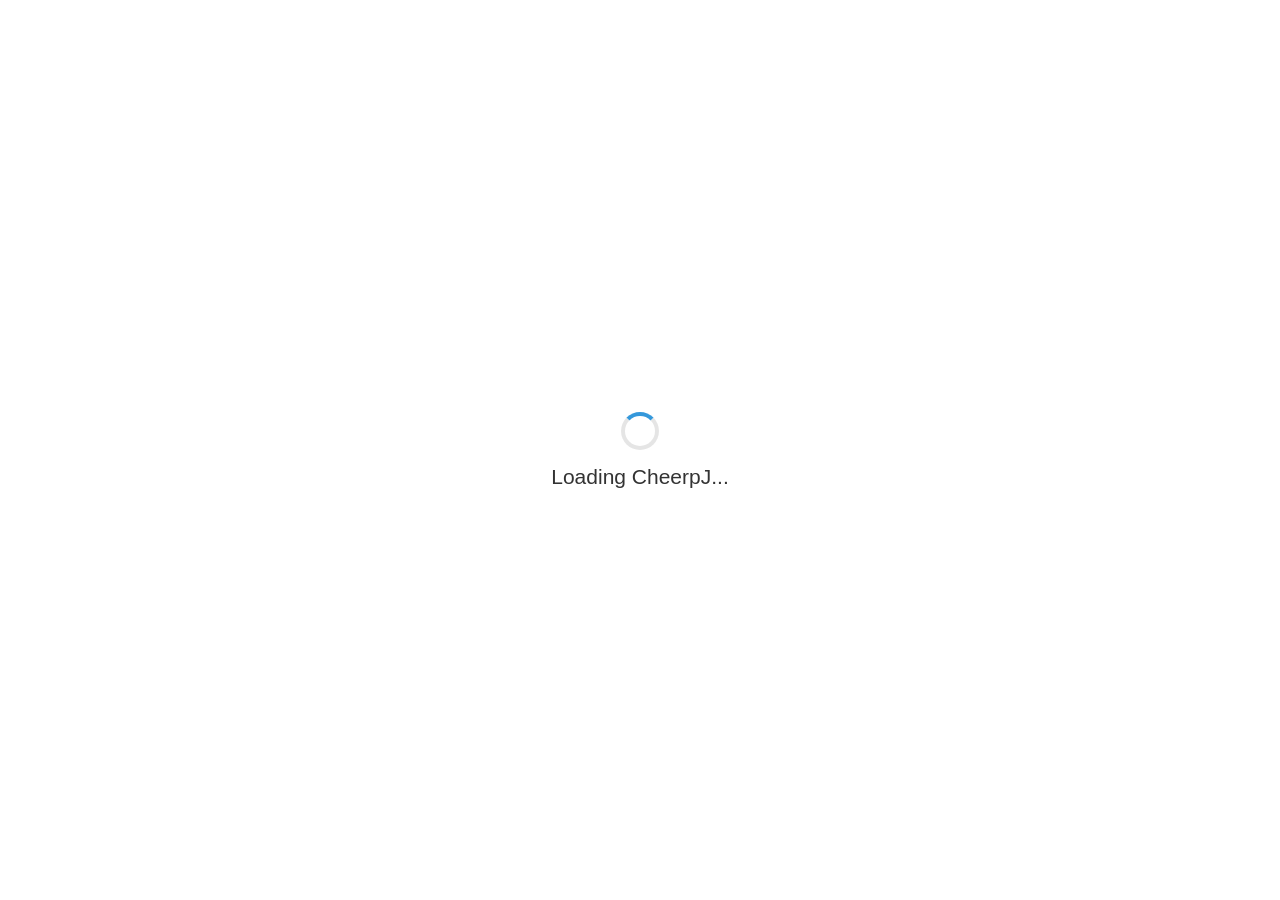
==== index.html @ db4577a7 "Add files via upload" ====
<!DOCTYPE html>
<html lang="en">
  <head>
    <meta charset="UTF-8" />
    <meta name="viewport" content="width=240, initial-scale=1.0" />
    <title>freej2me-web</title>
  </head>

  <body>
    <style>
      :root {
        --primary-bg: #f2f2f2;
        --secondary-bg: #ffffff;
        --header-bg: #2c3e50;
        --header-text: #ffffff;
        --text-color: #333333;
        --border-color: #dddddd;
        --button-bg: #3498db;
        --button-text: #ffffff;
        --button-hover-bg: #2980b9;
        --danger-bg: #e74c3c;
        --danger-hover-bg: #c0392b;
        --font-family: Arial, sans-serif;
      }

      html,
      body {
        height: 100%;
        margin: 0;
        padding: 0;
        background-color: var(--primary-bg);
        font-family: var(--font-family);
        font-size: 14px;
        color: var(--text-color);
      }

      main {
        width: 240px;
        margin: 0 auto;
        padding-bottom: 20px;
      }

      /* Header and Menu Bar */
      .header {
        background-color: var(--header-bg);
        color: var(--header-text);
        padding: 8px 10px;
        display: flex;
        justify-content: space-between;
        align-items: center;
        position: sticky;
        top: 0;
        z-index: 100;
      }

      .header h1 {
        margin: 0;
        font-size: 1.2em;
      }

      .menu-btn {
        background: none;
        border: 1px solid var(--header-text);
        color: var(--header-text);
        padding: 4px 8px;
        border-radius: 3px;
        cursor: pointer;
        font-size: 0.9em;
      }

      .menu-dropdown {
        display: none;
        position: absolute;
        top: 38px;
        right: 10px;
        background-color: var(--secondary-bg);
        border: 1px solid var(--border-color);
        border-radius: 4px;
        box-shadow: 0 2px 5px rgba(0, 0, 0, 0.2);
        z-index: 101;
        width: 120px;
      }

      .menu-dropdown button {
        display: block;
        width: 100%;
        padding: 10px 15px;
        border: none;
        background: none;
        text-align: left;
        cursor: pointer;
        color: var(--text-color);
        font-size: 1em;
        border-bottom: 1px solid var(--border-color);
        box-sizing: border-box;
      }
      .menu-dropdown button:last-child {
        border-bottom: none;
      }

      .menu-dropdown button:hover {
        background-color: #f0f0f0;
      }

      /* Screen Management */
      .screen {
        display: none;
        padding: 10px;
      }

      .screen.active {
        display: block;
      }
      
      h2 {
        font-size: 1.1em;
        margin-top: 0;
        margin-bottom: 10px;
        border-bottom: 1px solid var(--border-color);
        padding-bottom: 5px;
      }

      /* Game List */
      .game-list {
        background-color: var(--secondary-bg);
        border-radius: 4px;
        overflow: hidden;
        border: 1px solid var(--border-color);
        margin-bottom: 10px;
      }

      .game-item {
        display: flex;
        align-items: center;
        justify-content: space-between;
        padding: 8px;
        border-bottom: 1px solid var(--border-color);
      }
      .game-item:last-child {
        border-bottom: none;
      }

      .game-item a {
        display: flex;
        align-items: center;
        text-decoration: none;
        color: var(--text-color);
        flex-grow: 1;
        gap: 10px;
      }

      .game-item .icon {
        width: 32px;
        height: 32px;
        flex-shrink: 0;
      }

      .game-item .game-info {
        font-weight: bold;
        white-space: nowrap;
        overflow: hidden;
        text-overflow: ellipsis;
      }
      
      .btn-manage {
          padding: 5px 10px;
          font-size: 0.9em;
          border: 1px solid #ccc;
          background-color: #f9f9f9;
          cursor: pointer;
          border-radius: 3px;
          flex-shrink: 0;
      }
      .btn-manage:hover {
          background-color: #e9e9e9;
      }

      /* Forms and Controls */
       .btn {
        display: block;
        width: 100%;
        padding: 10px;
        margin: 10px 0;
        font-size: 1em;
        cursor: pointer;
        border: 1px solid var(--button-bg);
        background-color: var(--button-bg);
        color: var(--button-text);
        border-radius: 3px;
        text-align: center;
        text-decoration: none;
        box-sizing: border-box;
      }
      .btn:hover {
          background-color: var(--button-hover-bg);
      }
      .btn-danger {
          background-color: var(--danger-bg);
          border-color: var(--danger-bg);
      }
      .btn-danger:hover {
          background-color: var(--danger-hover-bg);
      }
      .btn-outline {
          background-color: transparent;
          color: var(--text-color);
          border: 1px solid #aaa;
      }
      .btn-outline:hover {
          background-color: #f0f0f0;
      }


      .form-group {
        margin-bottom: 12px;
      }

      .form-group label {
        display: block;
        margin-bottom: 4px;
        font-weight: bold;
      }

      input[type="file"],
      select,
      input[type="number"],
      textarea {
        width: 100%;
        padding: 8px;
        border: 1px solid var(--border-color);
        border-radius: 3px;
        box-sizing: border-box;
        font-size: 1em;
      }
      
      .custom-size-inputs {
          display: flex;
          gap: 10px;
          margin-top: 5px;
      }

      .checkbox {
          display: flex;
          align-items: center;
          margin-bottom: 8px;
          background-color: #f9f9f9;
          padding: 8px;
          border-radius: 3px;
      }
      .checkbox input {
          margin-right: 8px;
      }

      /* Preview Container */
      .preview-container {
          background-color: var(--secondary-bg);
          padding: 10px;
          border: 1px solid var(--border-color);
          border-radius: 3px;
          margin-bottom: 15px;
          text-align: center;
      }
      .preview-container .preview-icon {
          width: 48px;
          height: 48px;
          margin: 0 auto 5px;
      }
       .preview-container .preview-name {
           font-weight: bold;
       }

      /* Keyboard Controls */
      .keyboard-controls table {
          width: 100%;
          font-size: 0.9em;
      }
       .keyboard-controls .key {
          background-color: var(--secondary-bg);
          border: 1px solid var(--border-color);
          border-radius: 2px;
          padding: 2px 4px;
          font-family: monospace;
       }
       .keyboard-controls td:first-child {
            padding-right: 10px;
        }

       #loading {
        position: fixed;
        display: flex;
        flex-direction: column;
        justify-content: center;
        align-items: center;
        inset: 0;
        font-size: 1.5em;
        background-color: #fff;
        z-index: 200;
      }
       .spinner {
        border: 4px solid rgba(0, 0, 0, 0.1);
        border-radius: 50%;
        border-top: 4px solid var(--button-bg);
        width: 30px;
        height: 30px;
        animation: spin 1s linear infinite;
        margin-bottom: 15px;
      }

      @keyframes spin {
        0% { transform: rotate(0deg); }
        100% { transform: rotate(360deg); }
      }
    </style>
    
    <div id="loading"><div class="spinner"></div>Loading...</div>

    <main id="main" style="display: none">
      <div class="header">
        <h1>freej2me</h1>
        <button class="menu-btn" id="menu-btn">Menu</button>
        <div class="menu-dropdown" id="menu-dropdown">
          <button id="import-data-btn">Import Data</button>
          <button id="export-data-btn">Export Data</button>
          <button id="keyboard-controls-btn">Controls</button>
        </div>
      </div>

      <!-- Main Screen: Game List -->
      <div id="screen-main" class="screen active">
        <h2>Installed Games</h2>
        <div id="game-list" class="game-list">
          <!-- Game items will be populated by JS -->
        </div>
        <button id="add-game-screen-btn" class="btn">Add New Game</button>
      </div>

      <!-- Add/Edit Game Screen -->
      <div id="screen-add-edit" class="screen">
        <h2 id="add-edit-text">Add new game</h2>
        
        <div id="file-input-step">
          <div class="form-group">
            <label for="game-file-input">Select JAR file</label>
            <input type="file" id="game-file-input" accept=".jar" />
          </div>
        </div>

        <div id="file-input-jad-step" style="display: none">
          <p>This game may require a JAD file. Please upload one.</p>
          <div class="form-group">
            <label for="upload-descriptor-file-input">Select JAD file</label>
            <input type="file" id="upload-descriptor-file-input" accept=".jad" />
          </div>
          <button id="continue-without-jad" class="btn btn-outline">Continue without JAD</button>
        </div>

        <div id="file-input-loading" style="display: none; text-align: center; padding: 20px;">
          <div class="spinner" style="margin: 0 auto 10px;"></div>
          <span>Analyzing...</span>
        </div>

        <div id="add-manage-step" style="display: none">
          <div id="preview" class="preview-container">
            <img class="preview-icon" />
            <div class="preview-name">Game name</div>
          </div>
          
          <div id="edit-settings-container">
             <div class="form-group">
              <label for="phoneType">Phone type:</label>
              <select id="phoneType">
                <option value="Standard">Standard</option>
                <option value="Nokia">Nokia</option>
                <option value="Motorola">Motorola</option>
                <option value="Siemens">Siemens</option>
                <option value="SonyEricsson">SonyEricsson</option>
              </select>
            </div>
            <div class="form-group">
              <label for="screenSize">Screen Size:</label>
              <select id="screenSize">
                <option value="240x320">240x320</option>
                <option value="176x220">176x220</option>
                <option value="176x208">176x208</option>
                <option value="128x160">128x160</option>
                <option value="128x128">128x128</option>
                <option value="custom">Custom</option>
              </select>
              <div class="custom-size-inputs" id="edit-custom-size-inputs" style="display:none;">
                <input type="number" placeholder="W" id="customWidth" min="1"/>
                <input type="number" placeholder="H" id="customHeight" min="1"/>
              </div>
            </div>
             <div class="form-group">
              <label for="fontSize">Font size:</label>
              <select id="fontSize">
                <option value="0">Dynamic</option>
                <option value="1">Small</option>
                <option value="2">Medium</option>
                <option value="3">Large</option>
              </select>
            </div>
             <div class="form-group">
              <label for="dgFormat">Graphics Format:</label>
              <select id="dgFormat">
                <option value="444">444 RGB</option>
                <option value="4444">4444 ARGB</option>
                <option value="565">565 ARGB</option>
                <option value="888">888 ARGB</option>
                <option value="8888">8888 ARGB</option>
              </select>
            </div>
            <label class="checkbox"><input type="checkbox" name="enableSound" /> Enable sound</label>
            <label class="checkbox"><input type="checkbox" name="forceFullscreen" /> Force fullscreen</label>
            <label class="checkbox"><input type="checkbox" name="textureDisableFilter" /> Disable texture filtering</label>
          </div>
          <button class="btn" id="add-save-button">Add game</button>
          <div id="manage-controls-after-save" style="margin-top:20px; display:none;">
              <button id="wipe-data-btn" class="btn btn-outline">Wipe Game Data</button>
              <button id="uninstall-btn" class="btn btn-danger">Uninstall Game</button>
          </div>
        </div>
        <button id="back-to-main-btn" class="btn btn-outline">Back to List</button>
      </div>

      <!-- Keyboard Controls Screen -->
      <div id="screen-keyboard" class="screen">
          <h2>Keyboard Controls</h2>
          <div class="keyboard-controls">
            <table>
              <tr><td><span class="key">F1</span>, <span class="key">Q</span></td><td>Left soft key</td></tr>
              <tr><td><span class="key">F2</span>, <span class="key">W</span></td><td>Right soft key</td></tr>
              <tr><td><span class="key">Arrows</span></td><td>Directional Pad</td></tr>
              <tr><td><span class="key">Enter</span></td><td>Action key</td></tr>
              <tr><td><span class="key">0-9</span></td><td>Keypad numbers</td></tr>
              <tr><td><span class="key">Esc</span></td><td>Options Menu</td></tr>
            </table>
          </div>
          <button id="back-from-keyboard-btn" class="btn btn-outline">Back</button>
      </div>
      
      <!-- Hidden elements for JS interaction -->
      <input type="file" id="import-data-file" style="display: none" accept=".zip"/>
      <a id="export-data-link" style="display: none" download="freej2me-data.zip"></a>
      <button id="clear-current" style="display:none;"></button>

    </main>

    <script>
        // UI Navigation Script
        document.addEventListener('DOMContentLoaded', () => {
            const screens = {
                main: document.getElementById('screen-main'),
                addEdit: document.getElementById('screen-add-edit'),
                keyboard: document.getElementById('screen-keyboard'),
            };

            function showScreen(screenName) {
                Object.values(screens).forEach(s => s.classList.remove('active'));
                if (screens[screenName]) {
                    screens[screenName].classList.add('active');
                }
                window.scrollTo(0, 0);
            }

            const menuBtn = document.getElementById('menu-btn');
            const menuDropdown = document.getElementById('menu-dropdown');
            menuBtn.addEventListener('click', () => {
                menuDropdown.style.display = menuDropdown.style.display === 'block' ? 'none' : 'block';
            });

            document.addEventListener('click', (e) => {
                if (!menuBtn.contains(e.target) && !menuDropdown.contains(e.target)) {
                    menuDropdown.style.display = 'none';
                }
            });

            document.getElementById('add-game-screen-btn').addEventListener('click', () => {
                document.getElementById('clear-current').click(); // Use existing logic to reset form
                showScreen('addEdit');
            });

            document.getElementById('back-to-main-btn').addEventListener('click', () => {
                 if(confirm("Discard any changes?")) {
                    showScreen('main');
                 }
            });
            
            document.getElementById('keyboard-controls-btn').addEventListener('click', () => {
                menuDropdown.style.display = 'none';
                showScreen('keyboard');
            });
            
            document.getElementById('back-from-keyboard-btn').addEventListener('click', () => showScreen('main'));

            window.uiNavigate = showScreen;
        });
    </script>
    <script src="./loader.js"></script>
    <script type="module" src="./src/launcher.js"></script>
  </body>
</html>
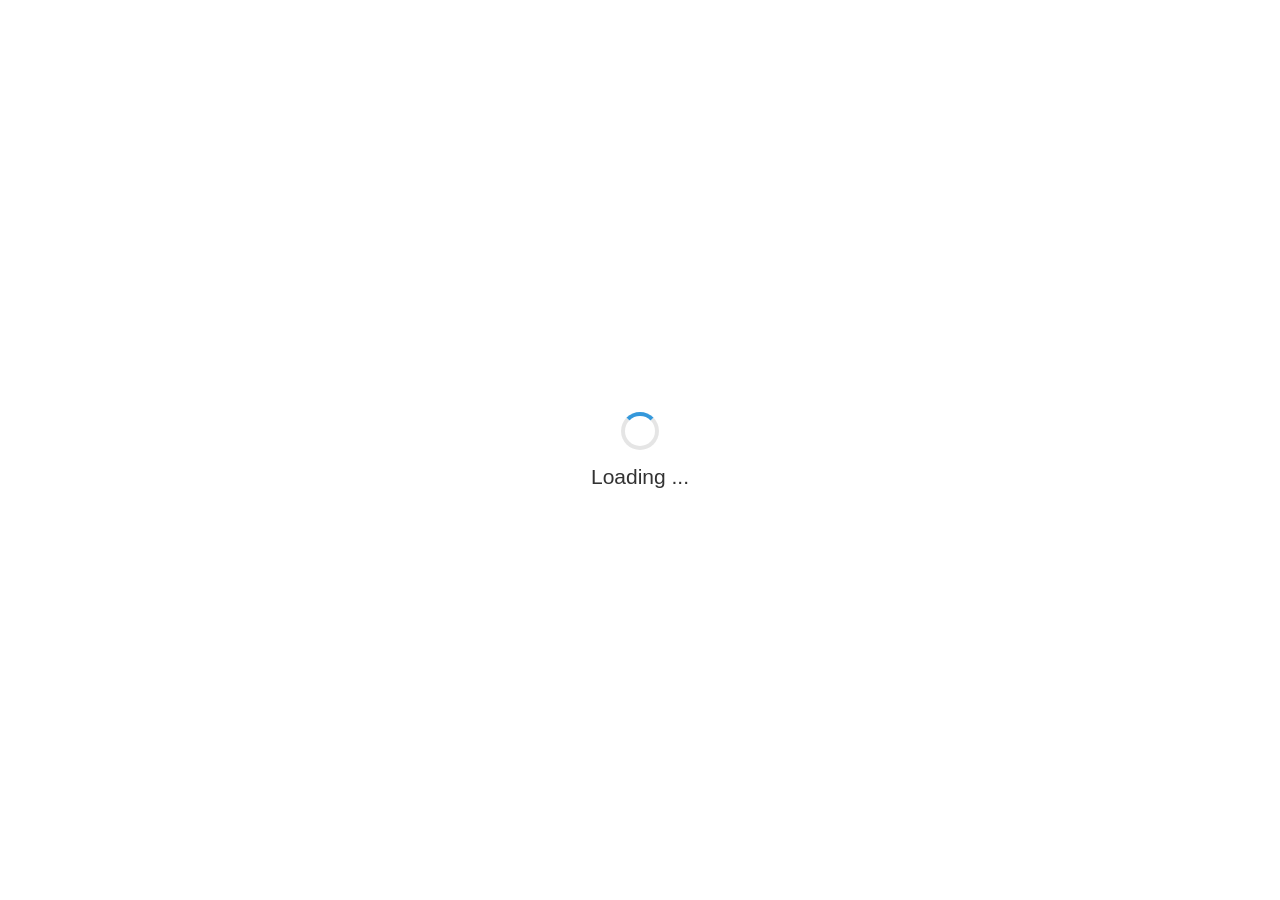
==== commit 5bbc3324: "Add files via upload" ====
--- a/index.html
+++ b/index.html
@@ -160,10 +160,11 @@
         white-space: nowrap;
         overflow: hidden;
         text-overflow: ellipsis;
+        width: 137px;
       }
       
       .btn-manage {
-          padding: 5px 10px;
+          padding: 5px;
           font-size: 0.9em;
           border: 1px solid #ccc;
           background-color: #f9f9f9;
